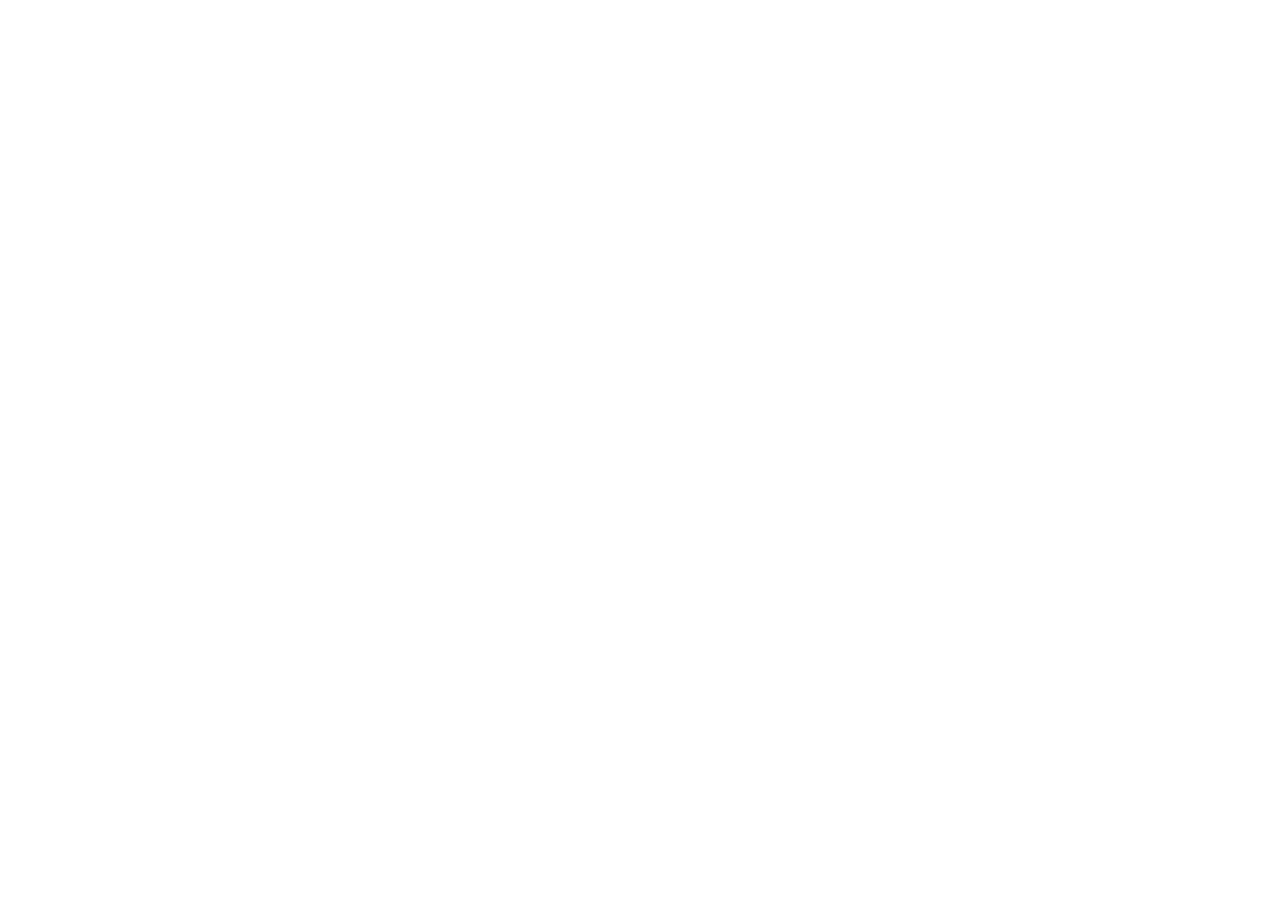
==== index.html @ d91d97f9 "tags e links" ====
<!DOCTYPE html>
<html lang="en">
<head>
    <link rel="stylesheet" href="style.css">
    <script src="script.js" defer></script>
    <meta charset="UTF-8">
    <meta name="viewport" content="width=device-width, initial-scale=1.0">
    <title>Pata Certa</title>
</head>
<body>
  <header>
    <nav></nav>
  </header>
  <main>
    <section></section>
    <footer></footer>
  </main>
</body>
</html>
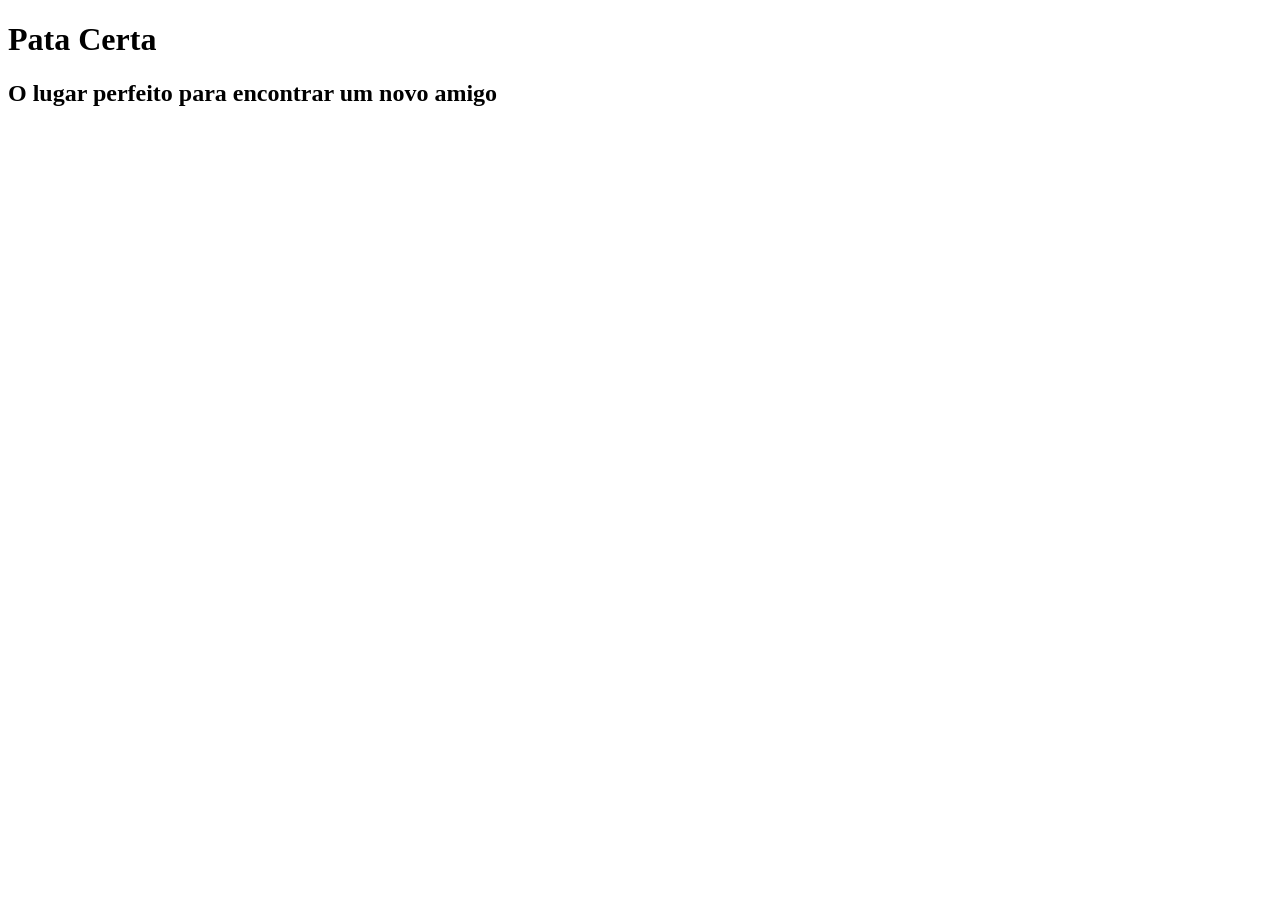
==== commit fe66a2b2: "h1 do titulo" ====
--- a/index.html
+++ b/index.html
@@ -9,6 +9,8 @@
 </head>
 <body>
   <header>
+    <h1>Pata Certa</h1>
+    <h2>O lugar perfeito para encontrar um novo amigo</h2> 
     <nav></nav>
   </header>
   <main>
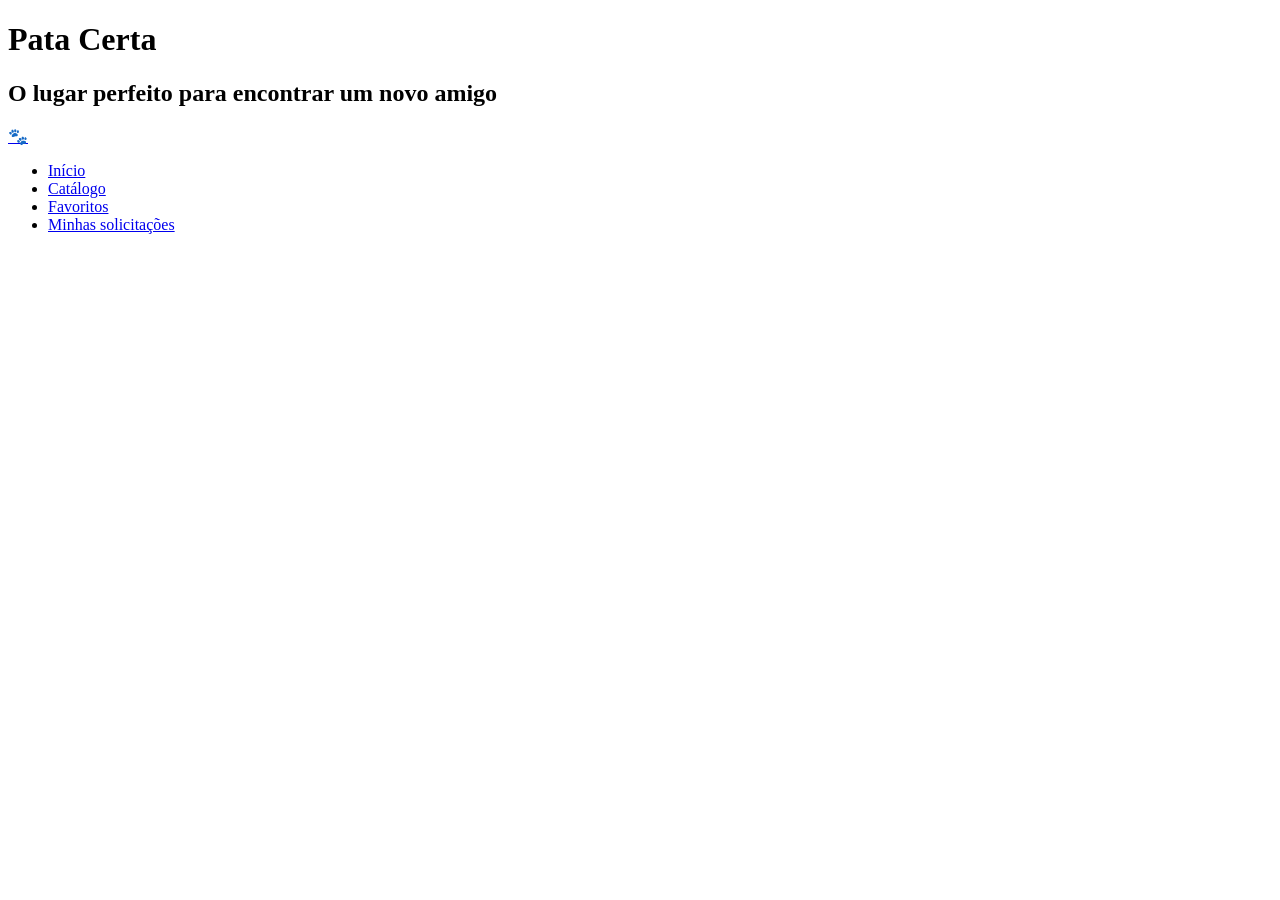
==== commit 003b3b16: "Update index.html" ====
--- a/index.html
+++ b/index.html
@@ -13,6 +13,21 @@
     <h2>O lugar perfeito para encontrar um novo amigo</h2> 
     <nav></nav>
   </header>
+  <header class="cabecalho">
+    <div class="limite"></div>
+      <a href="index.html" class="marca">
+        <span class="marca-pata" aria-hidden="true">🐾</span>
+      </a>
+      <nav aria-label="Navegação principal">
+        <ul>
+          <li><a href="index.html" data-pagina="inicio">Início</a></li>
+          <li><a href="catalogo.html" data-pagina="catalogo">Catálogo</a></li>
+          <li><a href="favoritos.html" data-pagina="favoritos">Favoritos <span class="contador-favoritos" data-contador-favoritos hidden>0</span></a></li>
+          <li><a href="solicitacoes.html" data-pagina="solicitacoes">Minhas solicitações</a></li>
+        </ul>
+      </nav>
+    </div>
+  </header>
   <main>
     <section></section>
     <footer></footer>
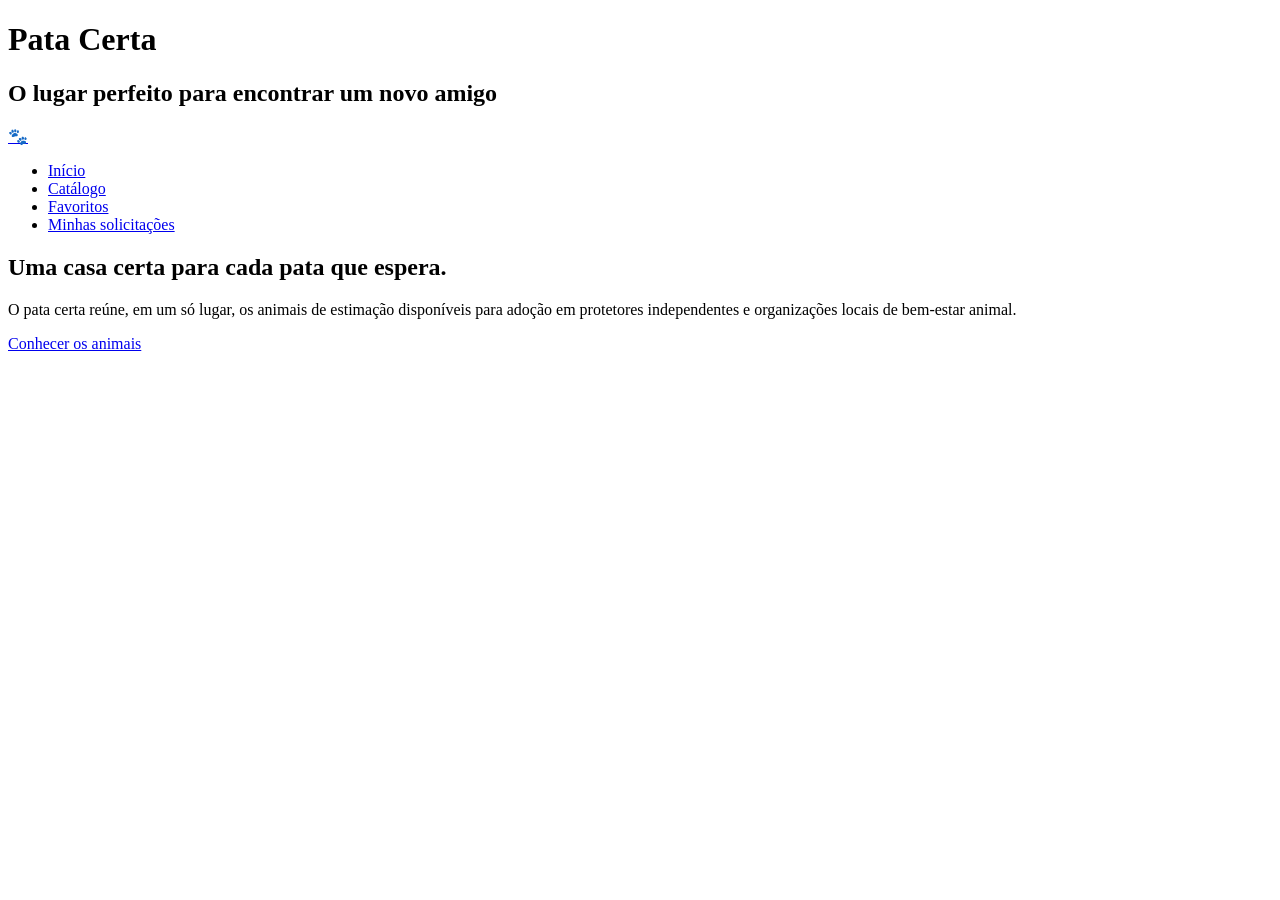
==== commit 312054bb: "Update index.html" ====
--- a/index.html
+++ b/index.html
@@ -29,7 +29,15 @@
     </div>
   </header>
   <main>
-    <section></section>
+    <section>
+      </div>
+      <h1>Uma casa certa para cada pata que espera.</h1>
+      <p>O pata certa reúne, em um só lugar, os animais de estimação disponíveis para adoção em protetores independentes e organizações locais de bem-estar animal.</p>
+    </div>
+    <div>
+      <a href="catalogo.html" class="botao botao-primario">Conhecer os animais</a>
+    </div>
+    </section>
     <footer></footer>
   </main>
 </body>
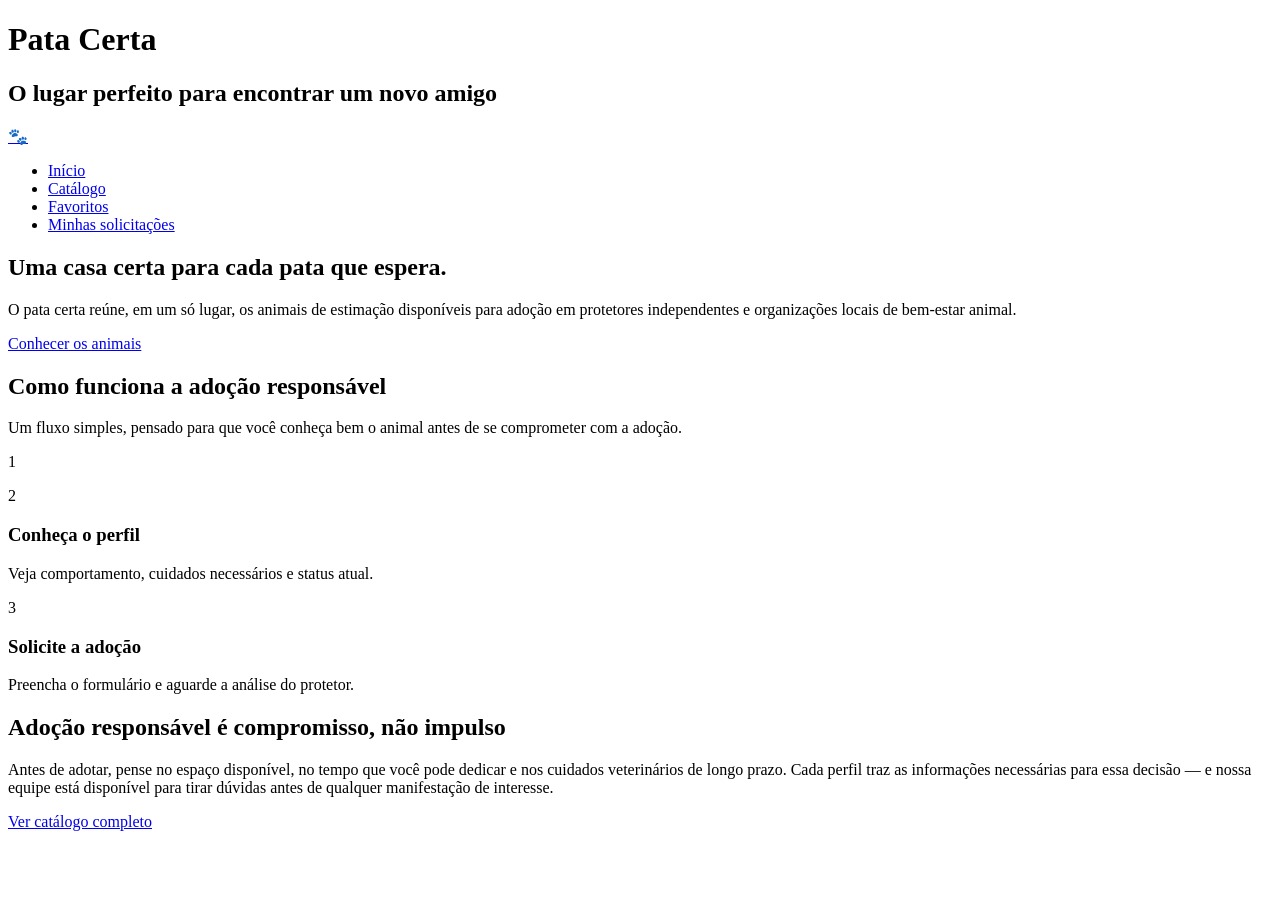
==== commit 94fc26ff: "Update index.html" ====
--- a/index.html
+++ b/index.html
@@ -28,6 +28,7 @@
       </nav>
     </div>
   </header>
+
   <main>
     <section>
       </div>
@@ -37,8 +38,35 @@
     <div>
       <a href="catalogo.html" class="botao botao-primario">Conhecer os animais</a>
     </div>
+  </section>
+
+  <section class="secao-alt" id="como-funciona">
+      <div class="limite">
+        <h2>Como funciona a adoção responsável</h2>
+        <p class="texto-suave">Um fluxo simples, pensado para que você conheça bem o animal antes de se comprometer com a adoção.</p>
+        <div class="como-funciona">
+
+          <article class="como-funciona__passo">
+            <p class="como-funciona__numero">1</p>
+            <article class="como-funciona__passo">
+            <p class="como-funciona__numero">2</p>
+            <h3>Conheça o perfil</h3>
+            <p class="texto-suave">Veja comportamento, cuidados necessários e status atual.</p>
+          </article>
+
+          <article class="como-funciona__passo">
+            <p class="como-funciona__numero">3</p>
+            <h3>Solicite a adoção</h3>
+            <p class="texto-suave">Preencha o formulário e aguarde a análise do protetor.</p>
+          </article>
+
+  <section>
+      <div class="limite">
+        <h2>Adoção responsável é compromisso, não impulso</h2>
+        <p>Antes de adotar, pense no espaço disponível, no tempo que você pode dedicar e nos cuidados veterinários de longo prazo. Cada perfil traz as informações necessárias para essa decisão — e nossa equipe está disponível para tirar dúvidas antes de qualquer manifestação de interesse.</p>
+        <a href="catalogo.html" class="botao botao-primario">Ver catálogo completo</a>
+      </div>
     </section>
-    <footer></footer>
   </main>
 </body>
 </html>
--- a/style.css
+++ b/style.css
@@ -0,0 +1,75 @@
+
+/*----------------------------------------------------------------
+/* CATALOGO */
+header.catalogoHeader {
+    background-color: #1e3b29;
+    font-family: 20px, Arial, sans-serif;
+    color: #ffffff;
+    height: 100px;
+    display: flex;
+    align-items: center;
+    justify-content: center;
+}
+
+div.caixaSlogan {
+    background-color: #ffffff;
+    padding: 20px;
+    border-radius: 10px;
+    box-shadow: 0 4px 8px rgba(0, 0, 0, 0.1);
+    max-width: 800px;
+    margin: 0 auto;
+}
+
+h1.slogan {
+    font-size: 44px;
+    color: #1e3b29;
+    text-align: left;
+    margin-bottom: 20px;
+}
+p.slogan {
+    font-size: 25px;
+    color: #1e3b29;
+    text-align: left;
+    margin-bottom: 20px;
+}
+
+div.barrastatus {
+    display: flex;
+    justify-content: space-around;
+    margin-top: 20px;
+}
+
+div.filter-bar {
+    display: flex;
+    justify-content: space-between;
+    align-items: center;
+    margin-bottom: 20px;
+    margin-top: 30px;
+}
+
+button.filtro{
+    background-color: #1e3b29;
+    color: #ffffff;
+    border: none;
+    padding: 10px 20px;
+    border-radius: 5px;
+    cursor: pointer;
+    font-size: 16px;
+}
+
+div.pesquisar {
+    display: flex;
+    justify-content: center;
+    margin-bottom: 20px;
+    box-shadow: 0 4px 8px rgba(0, 0, 0, 0.1);
+}
+
+input#pesquisar {
+    width: 100%;
+    padding: 10px;
+    border: 1px solid #ccc;
+    border-radius: 5px;
+    font-size: 16px;
+}
+
+/*----------------------------------------------------------------
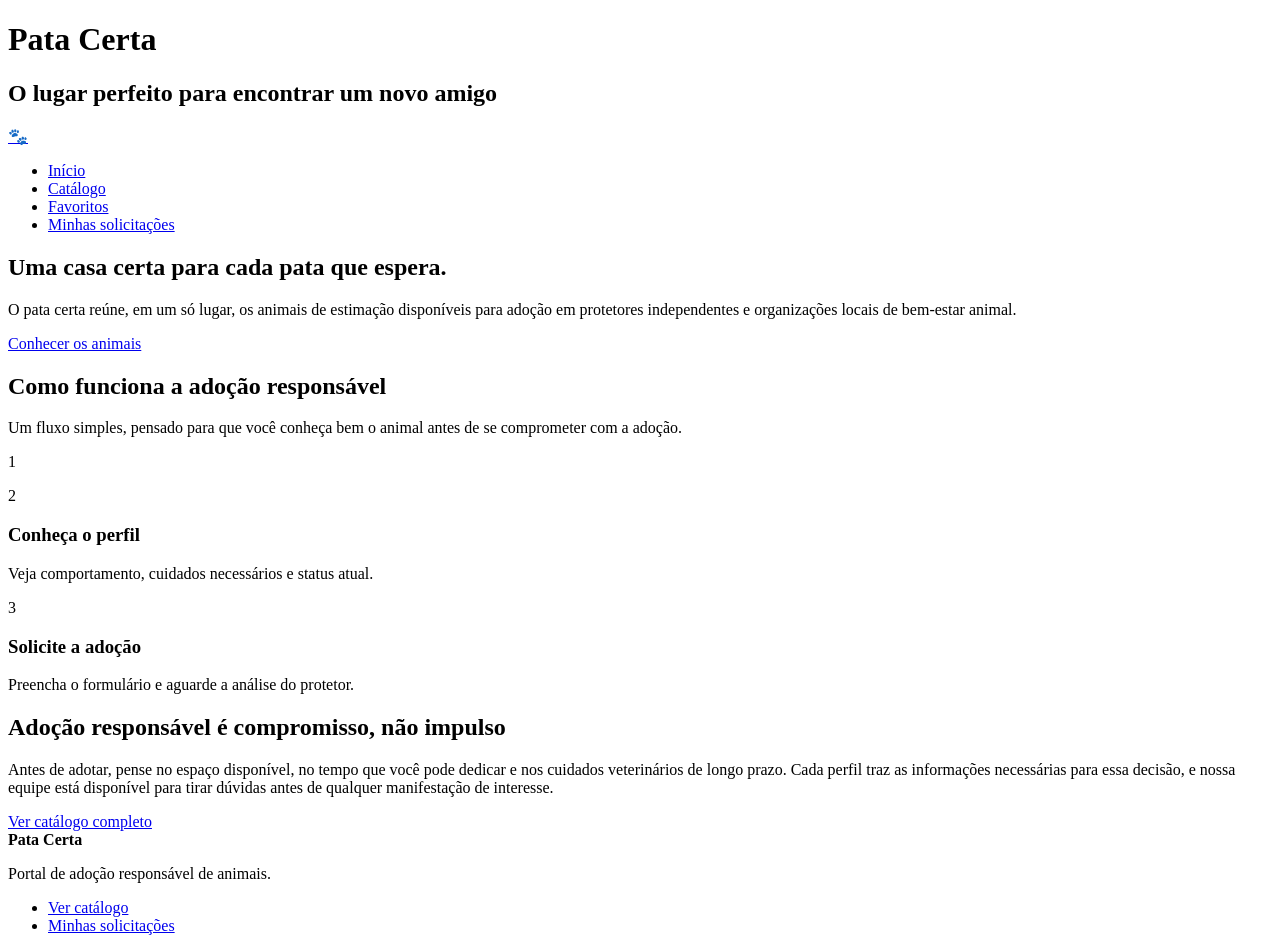
==== commit b47638bf: "Update index.html" ====
--- a/index.html
+++ b/index.html
@@ -11,7 +11,6 @@
   <header>
     <h1>Pata Certa</h1>
     <h2>O lugar perfeito para encontrar um novo amigo</h2> 
-    <nav></nav>
   </header>
   <header class="cabecalho">
     <div class="limite"></div>
@@ -63,10 +62,25 @@
   <section>
       <div class="limite">
         <h2>Adoção responsável é compromisso, não impulso</h2>
-        <p>Antes de adotar, pense no espaço disponível, no tempo que você pode dedicar e nos cuidados veterinários de longo prazo. Cada perfil traz as informações necessárias para essa decisão — e nossa equipe está disponível para tirar dúvidas antes de qualquer manifestação de interesse.</p>
+        <p>Antes de adotar, pense no espaço disponível, no tempo que você pode dedicar e nos cuidados veterinários de longo prazo. Cada perfil traz as informações necessárias para essa decisão, e nossa equipe está disponível para tirar dúvidas antes de qualquer manifestação de interesse.</p>
         <a href="catalogo.html" class="botao botao-primario">Ver catálogo completo</a>
       </div>
     </section>
+
+    <footer class="rodape">
+    <div class="limite">
+      <div class="pilha">
+        <strong>Pata Certa</strong>
+        <p class="texto-suave">Portal de adoção responsável de animais.</p>
+      </div>
+      <nav aria-label="Links do rodapé">
+        <ul class="pilha">
+          <li><a href="catalogo.html">Ver catálogo</a></li>
+          <li><a href="solicitacoes.html">Minhas solicitações</a></li>
+        </ul>
+      </nav>
+    </div>
+  </footer>
   </main>
 </body>
 </html>
--- a/style.css
+++ b/style.css
@@ -39,6 +39,12 @@
     margin-top: 20px;
 }
 
+div.num{
+    font-size: 35px;
+    color: #1e3b29;
+    text-align: center;
+}
+
 div.filter-bar {
     display: flex;
     justify-content: space-between;
